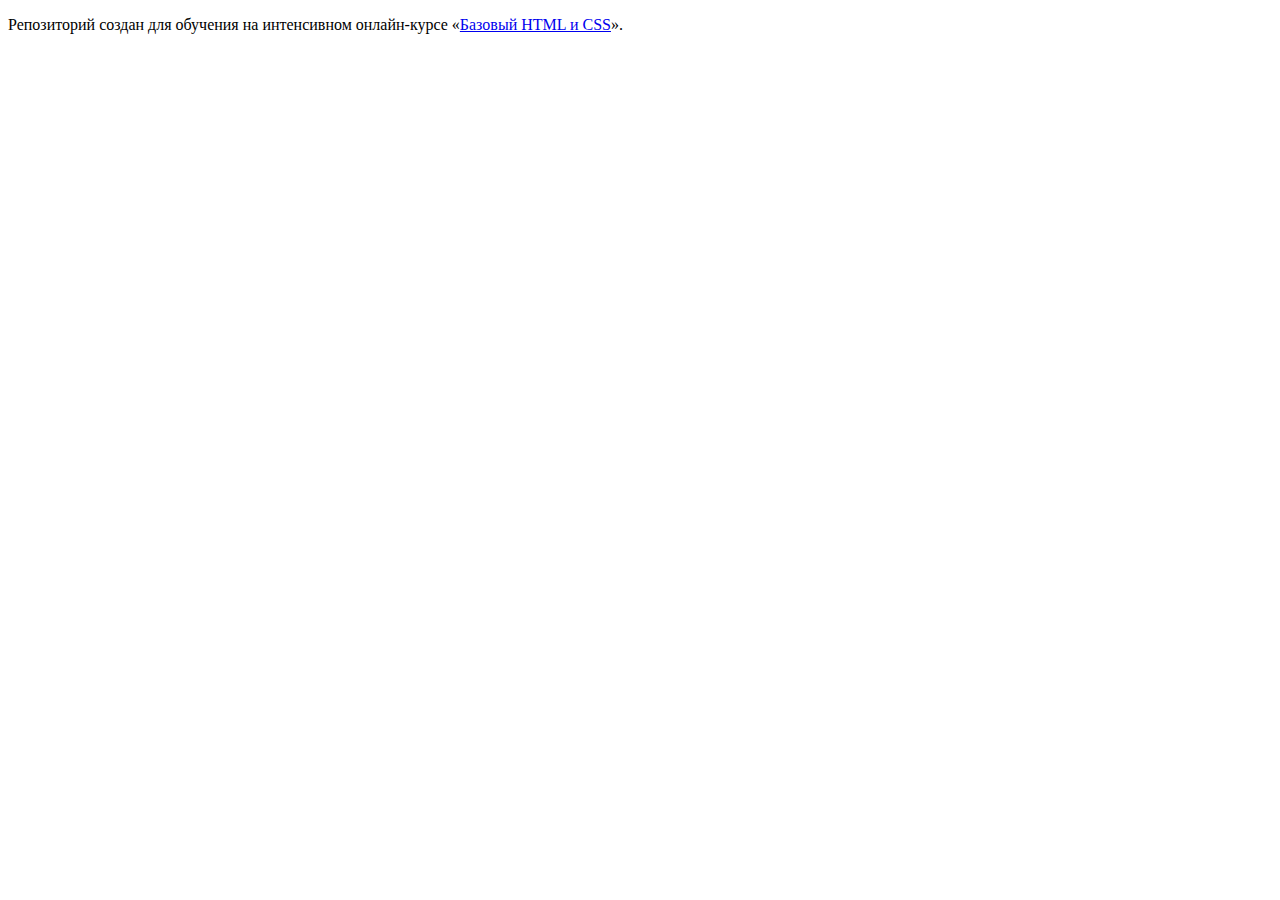
==== index.html @ 08962a40 ":hatching_chick:" ====
<!DOCTYPE html>
<html lang="ru">
  <head>
    <meta charset="utf-8">
    <title>HTML Academy: Девайс</title>
  </head>
  <body>

    <p>Репозиторий создан для обучения на интенсивном онлайн‑курсе «<a href="https://htmlacademy.ru/intensive/htmlcss">Базовый HTML и CSS</a>».</p>

  </body>
</html>
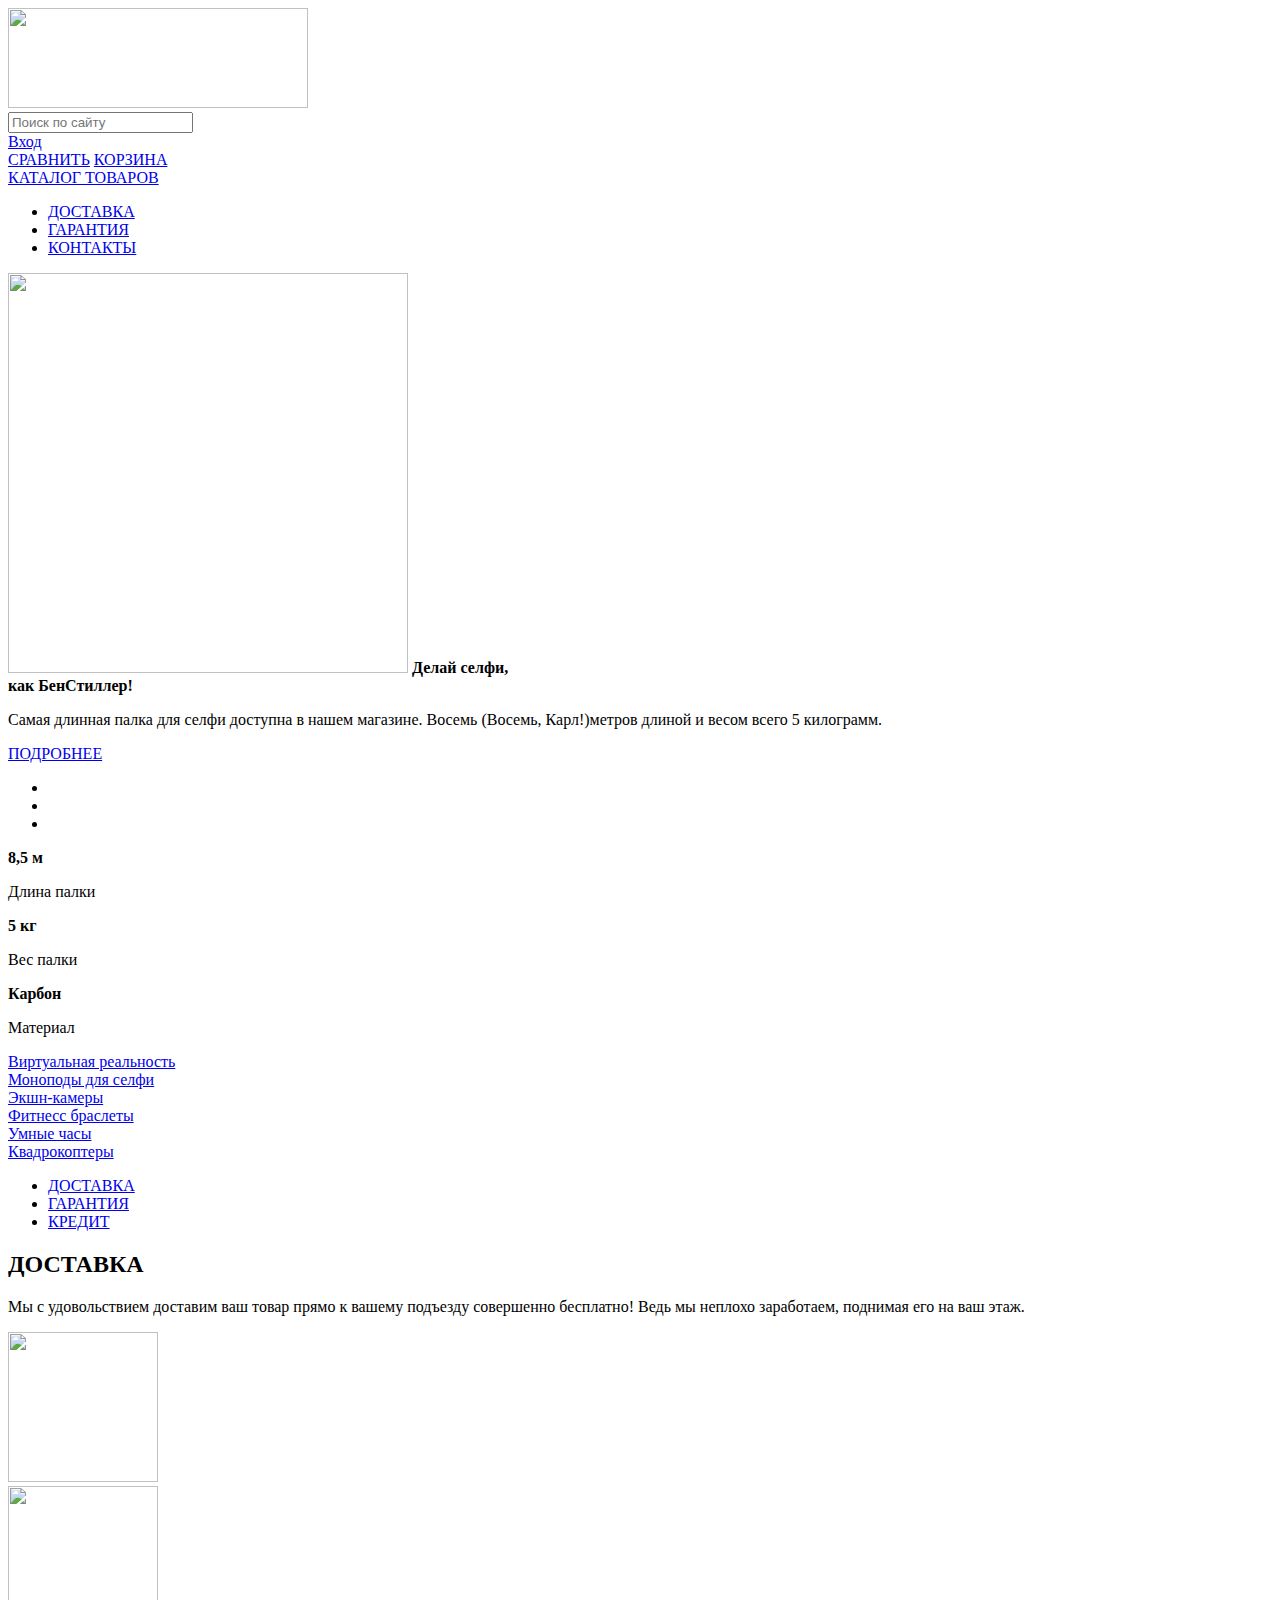
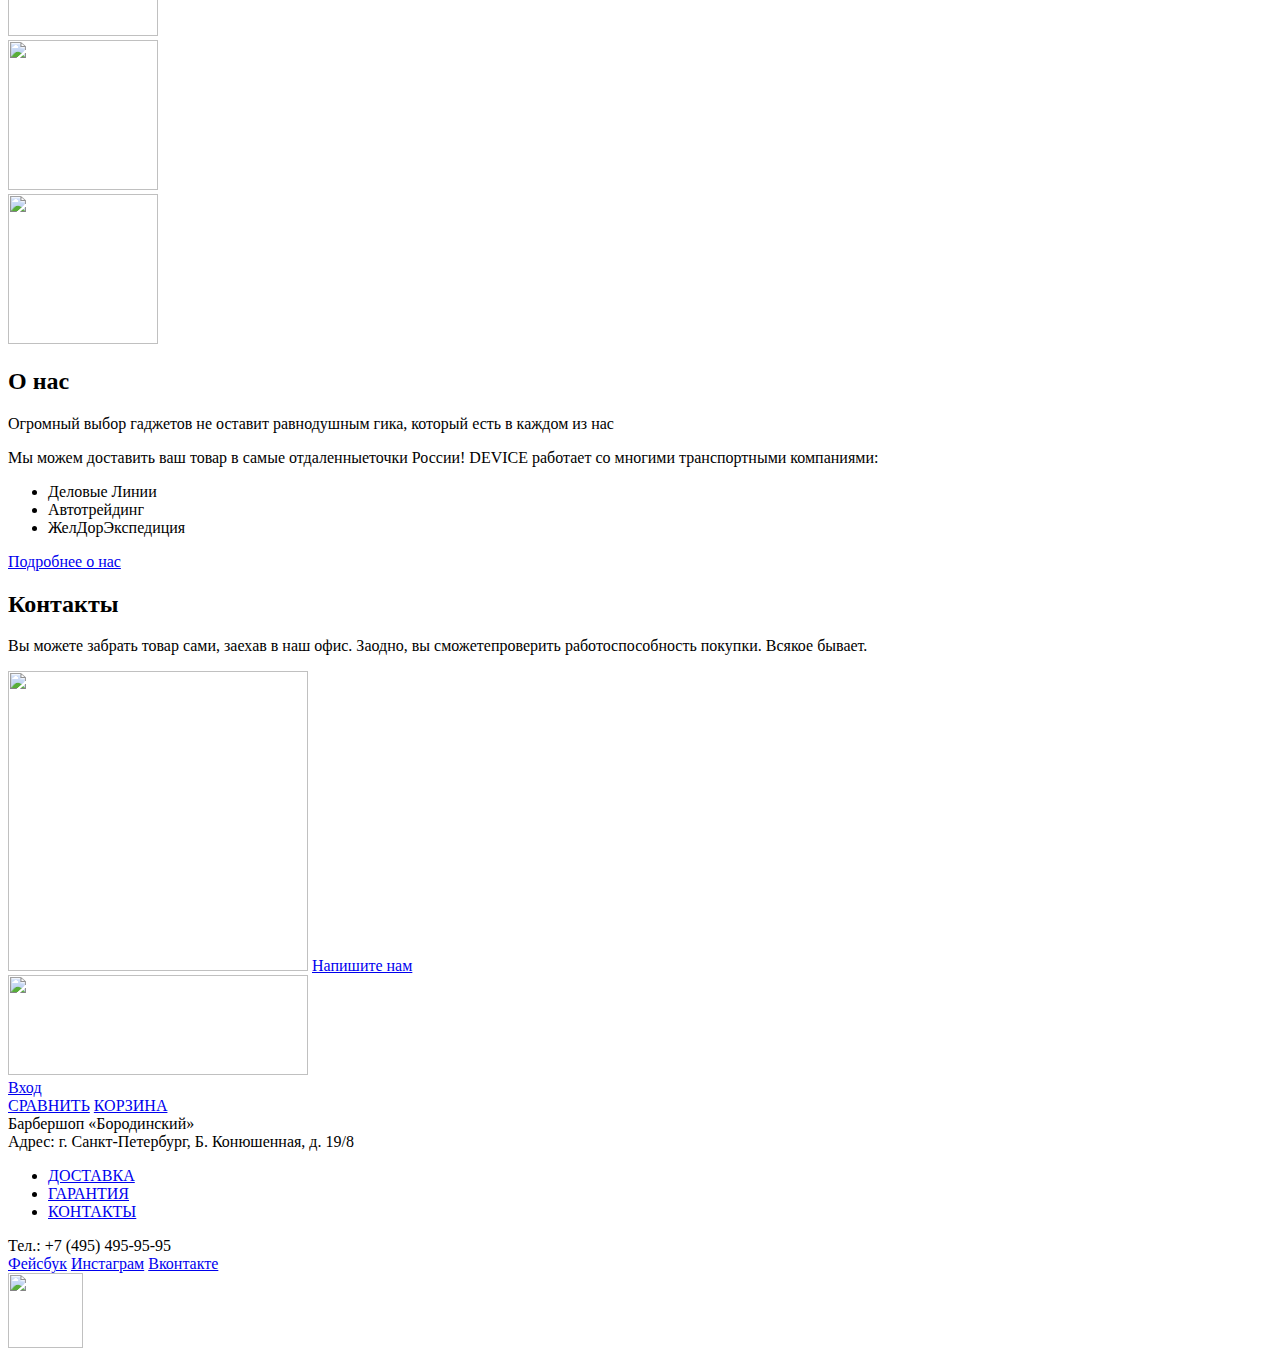
==== commit 0b80cef4: "add index.html" ====
--- a/index.html
+++ b/index.html
@@ -5,8 +5,189 @@
     <title>HTML Academy: Девайс</title>
   </head>
   <body>
-
-    <p>Репозиторий создан для обучения на интенсивном онлайн‑курсе «<a href="https://htmlacademy.ru/intensive/htmlcss">Базовый HTML и CSS</a>».</p>
-
+    <header class="main-header">
+      <div class="container">
+        <div class="index-logo">
+          <img src="http://placehold.it/300x100" width="300" height="100" alt="">
+        </div>
+        <div class="search">
+          <input type="text" name="search" value="" placeholder="Поиск по сайту">
+          <button class="btn" type="submit" hidden="true">Отправить</button>
+        </div>
+        <div class="user-block">
+          <a class="login" href="#">Вход</a>
+        </div>
+        <div class="items-block">
+          <a class="compare" href="#">СРАВНИТЬ</a>
+          <a class="basket" href="#">КОРЗИНА</a>
+        </div>
+        <div class="catalog">
+          <a href="#">КАТАЛОГ ТОВАРОВ</a>
+        </div>
+        <nav class="main-navigation">
+          <ul>
+            <li>
+              <a href="#">ДОСТАВКА</a>
+            </li>
+            <li>
+              <a href="#">ГАРАНТИЯ</a>
+            </li>
+            <li>
+              <a href="#">КОНТАКТЫ</a>
+            </li>
+          </ul>
+        </nav>
+      </div>
+    </header>
+    <section class="slider">
+      <article class="slider-item">
+        <img src="http://placehold.it/400x400" width="400" height="400" alt="">
+        <b>
+          Делай селфи,<br>
+          как БенСтиллер!
+        </b>
+        <p class="item-description">Самая длинная палка для селфи доступна в нашем магазине. Восемь (Восемь, Карл!)метров длиной и весом всего 5 килограмм.</p>
+        <a href="#">ПОДРОБНЕЕ</a>
+        <ul class="slider-item-list">
+          <li>
+            <a class="active" href="#"></a>
+          </li>
+          <li>
+            <a href="#"></a>
+          </li>
+          <li>
+            <a href="#"></a>
+          </li>
+        </ul>
+        <div class="characteristics">
+          <div class="characteristics-lenght">
+            <b>8,5 м</b>
+            <p>Длина палки</p>
+          </div>
+          <div class="characteristics-weight">
+            <b>5 кг</b>
+            <p>Вес палки</p>
+          </div>
+          <div class="characteristics-material">
+            <b>Карбон</b>
+            <p>Материал</p>
+          </div>
+        </div>
+      </article>
+    </section>
+    <section class="catalog-list">
+      <div class="catalog-list-item">
+        <a href="#">Виртуальная реальность</a>
+      </div>
+      <div class="catalog-list-item">
+        <a href="#">Моноподы для селфи</a>
+      </div>
+      <div class="catalog-list-item">
+        <a href="#">Экшн-камеры</a>
+      </div>
+      <div class="catalog-list-item">
+        <a href="#">Фитнесс браслеты</a>
+      </div>
+      <div class="catalog-list-item">
+        <a href="#">Умные часы</a>
+      </div>
+      <div class="catalog-list-item">
+        <a href="#">Квадрокоптеры</a>
+      </div>
+    </section>
+    <section class="second-nav">
+      <div class="second-nav-menu">
+        <ul>
+          <li>
+            <a href="#">ДОСТАВКА</a>
+          </li>
+          <li>
+            <a href="#">ГАРАНТИЯ</a>
+          </li>
+          <li>
+            <a href="#">КРЕДИТ</a>
+          </li>
+        </ul>
+      </div>
+      <div class="second-nav-content">
+        <h2>ДОСТАВКА</h2>
+        <p>Мы с удовольствием доставим ваш товар прямо к вашему подъезду совершенно бесплатно! Ведь мы неплохо заработаем, поднимая его на ваш этаж.</p>
+      </div>
+    </section>
+    <section class="partners">
+      <div class="partners-logo">
+        <img src="http://placehold.it/150x150" width="150" height="150" alt="">
+      </div>
+      <div class="partners-logo">
+        <img src="http://placehold.it/150x150" width="150" height="150" alt="">
+      </div>
+      <div class="partners-logo">
+        <img src="http://placehold.it/150x150" width="150" height="150" alt="">
+      </div>
+      <div class="partners-logo">
+        <img src="http://placehold.it/150x150" width="150" height="150" alt="">
+      </div>
+    </section>
+    <section class="company">
+      <div class="company-about">
+        <h2>О нас</h2>
+        <p>Огромный выбор гаджетов не оставит равнодушным гика, который есть в каждом из нас</p>
+        <p>Мы можем доставить ваш товар в самые отдаленныеточки России! DEVICE работает со многими транспортными компаниями:</p>
+        <ul class="company-about-list">
+          <li>Деловые Линии</li>
+          <li>Автотрейдинг</li>
+          <li>ЖелДорЭкспедиция</li>
+        </ul>
+        <a href="#">Подробнее о нас</a>
+      </div>
+      <div class="contacts">
+        <h2>Контакты</h2>
+        <p>Вы можете забрать товар сами, заехав в наш офис. Заодно, вы сможетепроверить работоспособность покупки. Всякое бывает.</p>
+      </div>
+      <img src="img/http://placehold.it/300x300" width="300" height="300" alt="">
+      <a href="#">Напишите нам</a>
+    </section>
+    <footer class="main-footer">
+      <div class="container">
+        <div class="footer-logo">
+          <img src="http://placehold.it/300x100" width="300" height="100" alt="">
+        </div>
+        <div class="footer-user-block">
+          <a class="login" href="#">Вход</a>
+        </div>
+        <div class="footer-items-block">
+          <a class="compare" href="#">СРАВНИТЬ</a>
+          <a class="basket" href="#">КОРЗИНА</a>
+        </div>
+        <section class="footer-address">
+          Барбершоп «Бородинский»<br>
+          Адрес: г. Санкт-Петербург, Б. Конюшенная, д. 19/8
+        </section>
+        <nav class="footer-navigation">
+          <ul>
+            <li>
+              <a href="#">ДОСТАВКА</a>
+            </li>
+            <li>
+              <a href="#">ГАРАНТИЯ</a>
+            </li>
+            <li>
+              <a href="#">КОНТАКТЫ</a>
+            </li>
+          </ul>
+        </nav>
+        <section class="footer-phone">
+          Тел.: +7 (495) 495-95-95
+        </section>
+        <section class="footer-social">
+          <a class="social-btn social-btn-fb" href="#">Фейсбук</a>
+          <a class="social-btn social-btn-inst" href="#">Инстаграм</a>
+          <a class="social-btn social-btn-vk" href="#">Вконтакте</a>
+        </section>
+        <section class="footer-small-logo">
+          <img src="http://placehold.it/75x75" width="75" height="75" alt="">
+        </section>
+      </div>
+    </footer>
   </body>
 </html>
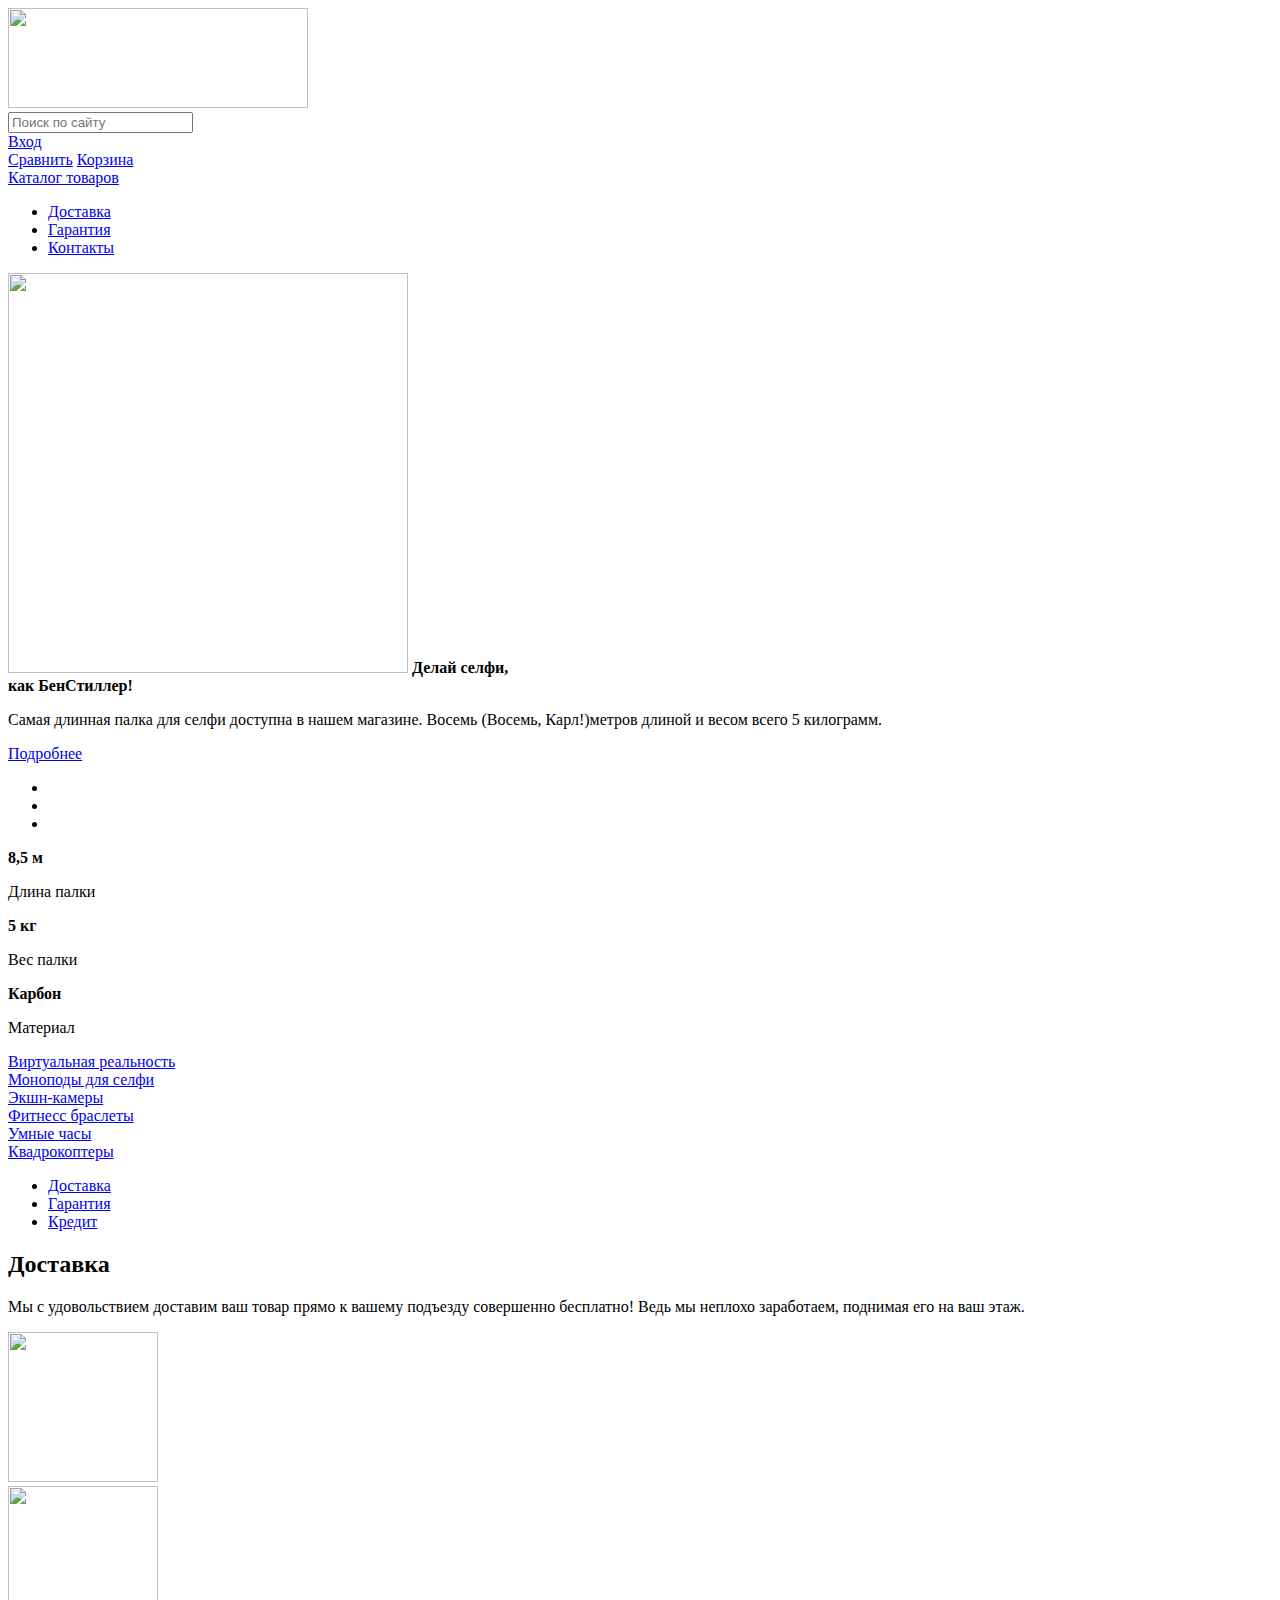
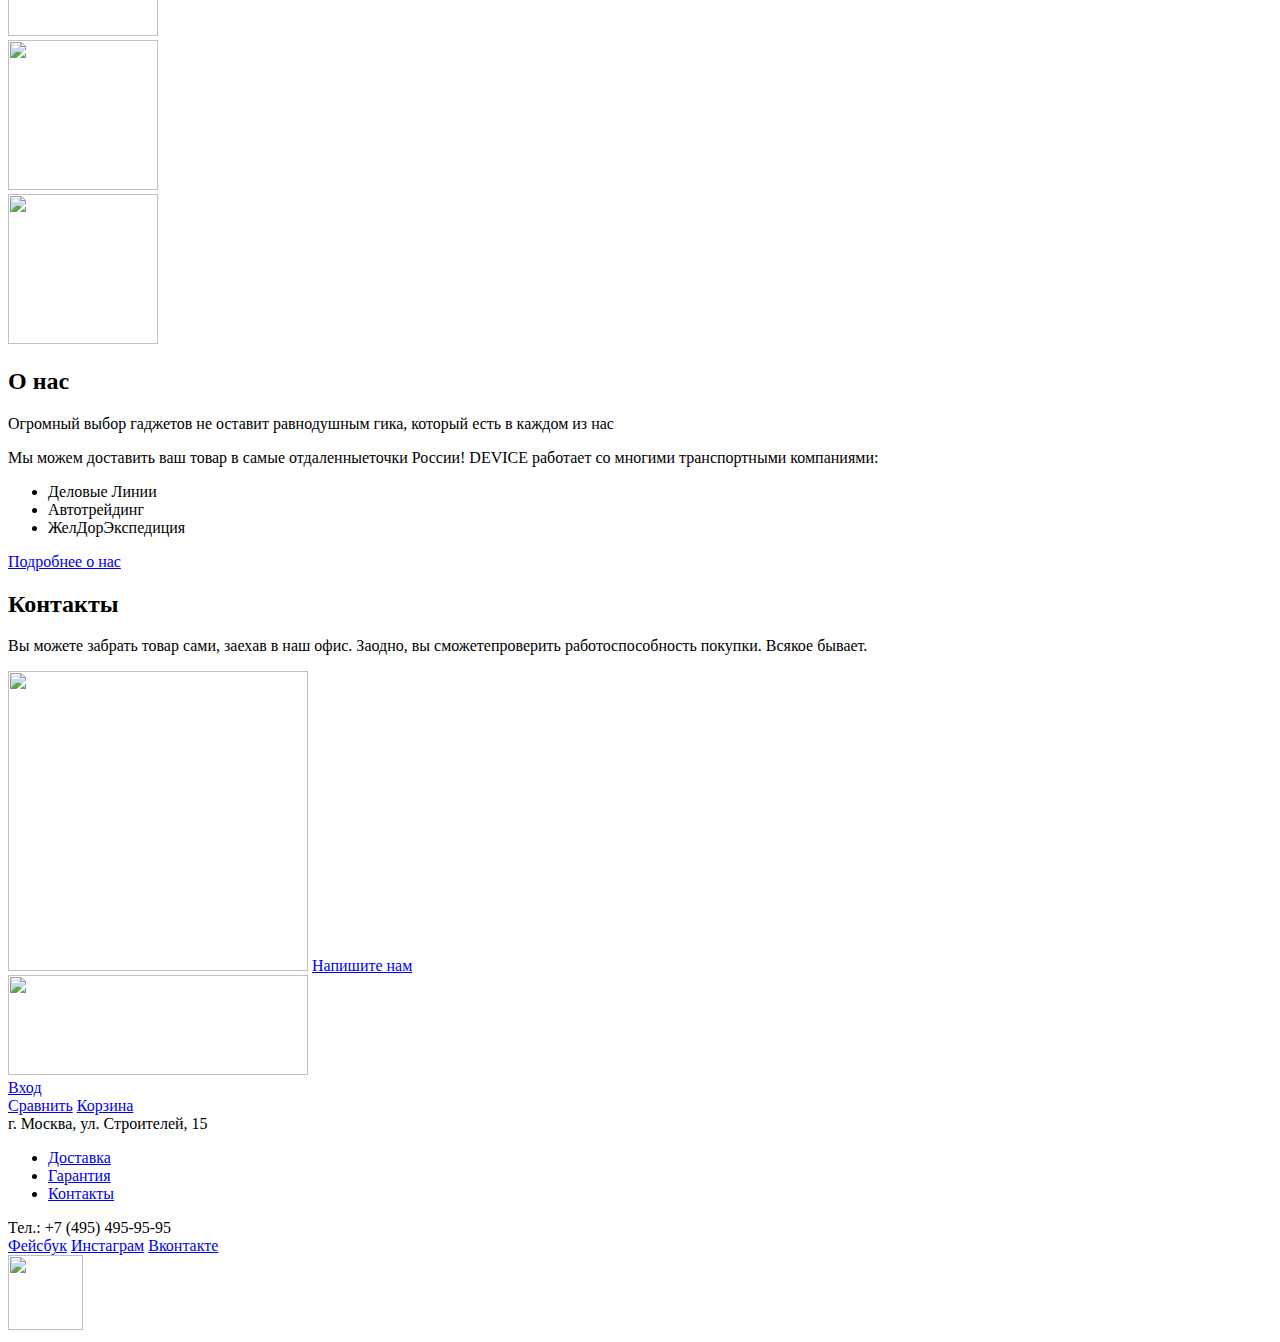
==== commit 5350cf25: "fix index.html" ====
--- a/index.html
+++ b/index.html
@@ -18,22 +18,22 @@
           <a class="login" href="#">Вход</a>
         </div>
         <div class="items-block">
-          <a class="compare" href="#">СРАВНИТЬ</a>
-          <a class="basket" href="#">КОРЗИНА</a>
+          <a class="compare" href="#">Сравнить</a>
+          <a class="basket" href="#">Корзина</a>
         </div>
         <div class="catalog">
-          <a href="#">КАТАЛОГ ТОВАРОВ</a>
+          <a href="#">Каталог товаров</a>
         </div>
         <nav class="main-navigation">
           <ul>
             <li>
-              <a href="#">ДОСТАВКА</a>
+              <a href="#">Доставка</a>
             </li>
             <li>
-              <a href="#">ГАРАНТИЯ</a>
+              <a href="#">Гарантия</a>
             </li>
             <li>
-              <a href="#">КОНТАКТЫ</a>
+              <a href="#">Контакты</a>
             </li>
           </ul>
         </nav>
@@ -47,7 +47,7 @@
           как БенСтиллер!
         </b>
         <p class="item-description">Самая длинная палка для селфи доступна в нашем магазине. Восемь (Восемь, Карл!)метров длиной и весом всего 5 килограмм.</p>
-        <a href="#">ПОДРОБНЕЕ</a>
+        <a href="#">Подробнее</a>
         <ul class="slider-item-list">
           <li>
             <a class="active" href="#"></a>
@@ -99,18 +99,18 @@
       <div class="second-nav-menu">
         <ul>
           <li>
-            <a href="#">ДОСТАВКА</a>
+            <a href="#">Доставка</a>
           </li>
           <li>
-            <a href="#">ГАРАНТИЯ</a>
+            <a href="#">Гарантия</a>
           </li>
           <li>
-            <a href="#">КРЕДИТ</a>
+            <a href="#">Кредит</a>
           </li>
         </ul>
       </div>
       <div class="second-nav-content">
-        <h2>ДОСТАВКА</h2>
+        <h2>Доставка</h2>
         <p>Мы с удовольствием доставим ваш товар прямо к вашему подъезду совершенно бесплатно! Ведь мы неплохо заработаем, поднимая его на ваш этаж.</p>
       </div>
     </section>
@@ -156,23 +156,22 @@
           <a class="login" href="#">Вход</a>
         </div>
         <div class="footer-items-block">
-          <a class="compare" href="#">СРАВНИТЬ</a>
-          <a class="basket" href="#">КОРЗИНА</a>
+          <a class="compare" href="#">Сравнить</a>
+          <a class="basket" href="#">Корзина</a>
         </div>
         <section class="footer-address">
-          Барбершоп «Бородинский»<br>
-          Адрес: г. Санкт-Петербург, Б. Конюшенная, д. 19/8
+          г. Москва, ул. Строителей, 15
         </section>
         <nav class="footer-navigation">
           <ul>
             <li>
-              <a href="#">ДОСТАВКА</a>
+              <a href="#">Доставка</a>
             </li>
             <li>
-              <a href="#">ГАРАНТИЯ</a>
+              <a href="#">Гарантия</a>
             </li>
             <li>
-              <a href="#">КОНТАКТЫ</a>
+              <a href="#">Контакты</a>
             </li>
           </ul>
         </nav>
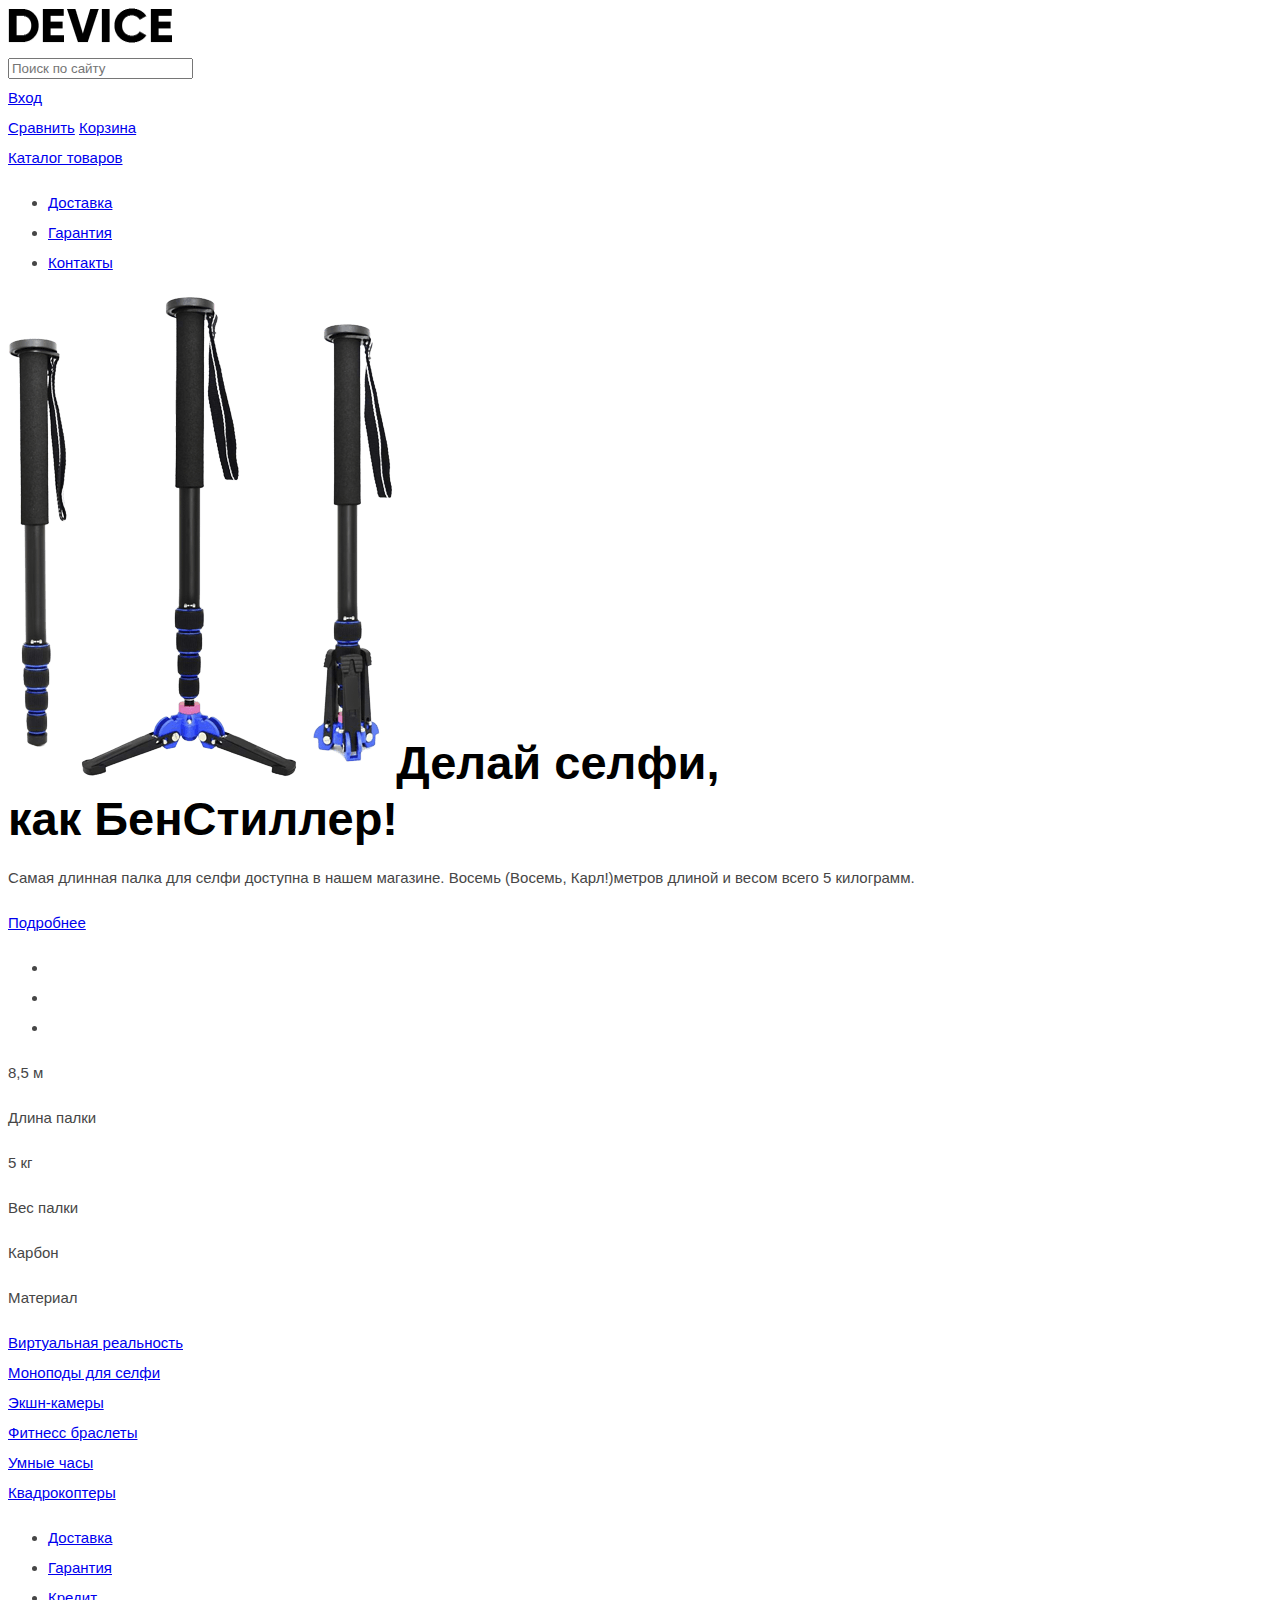
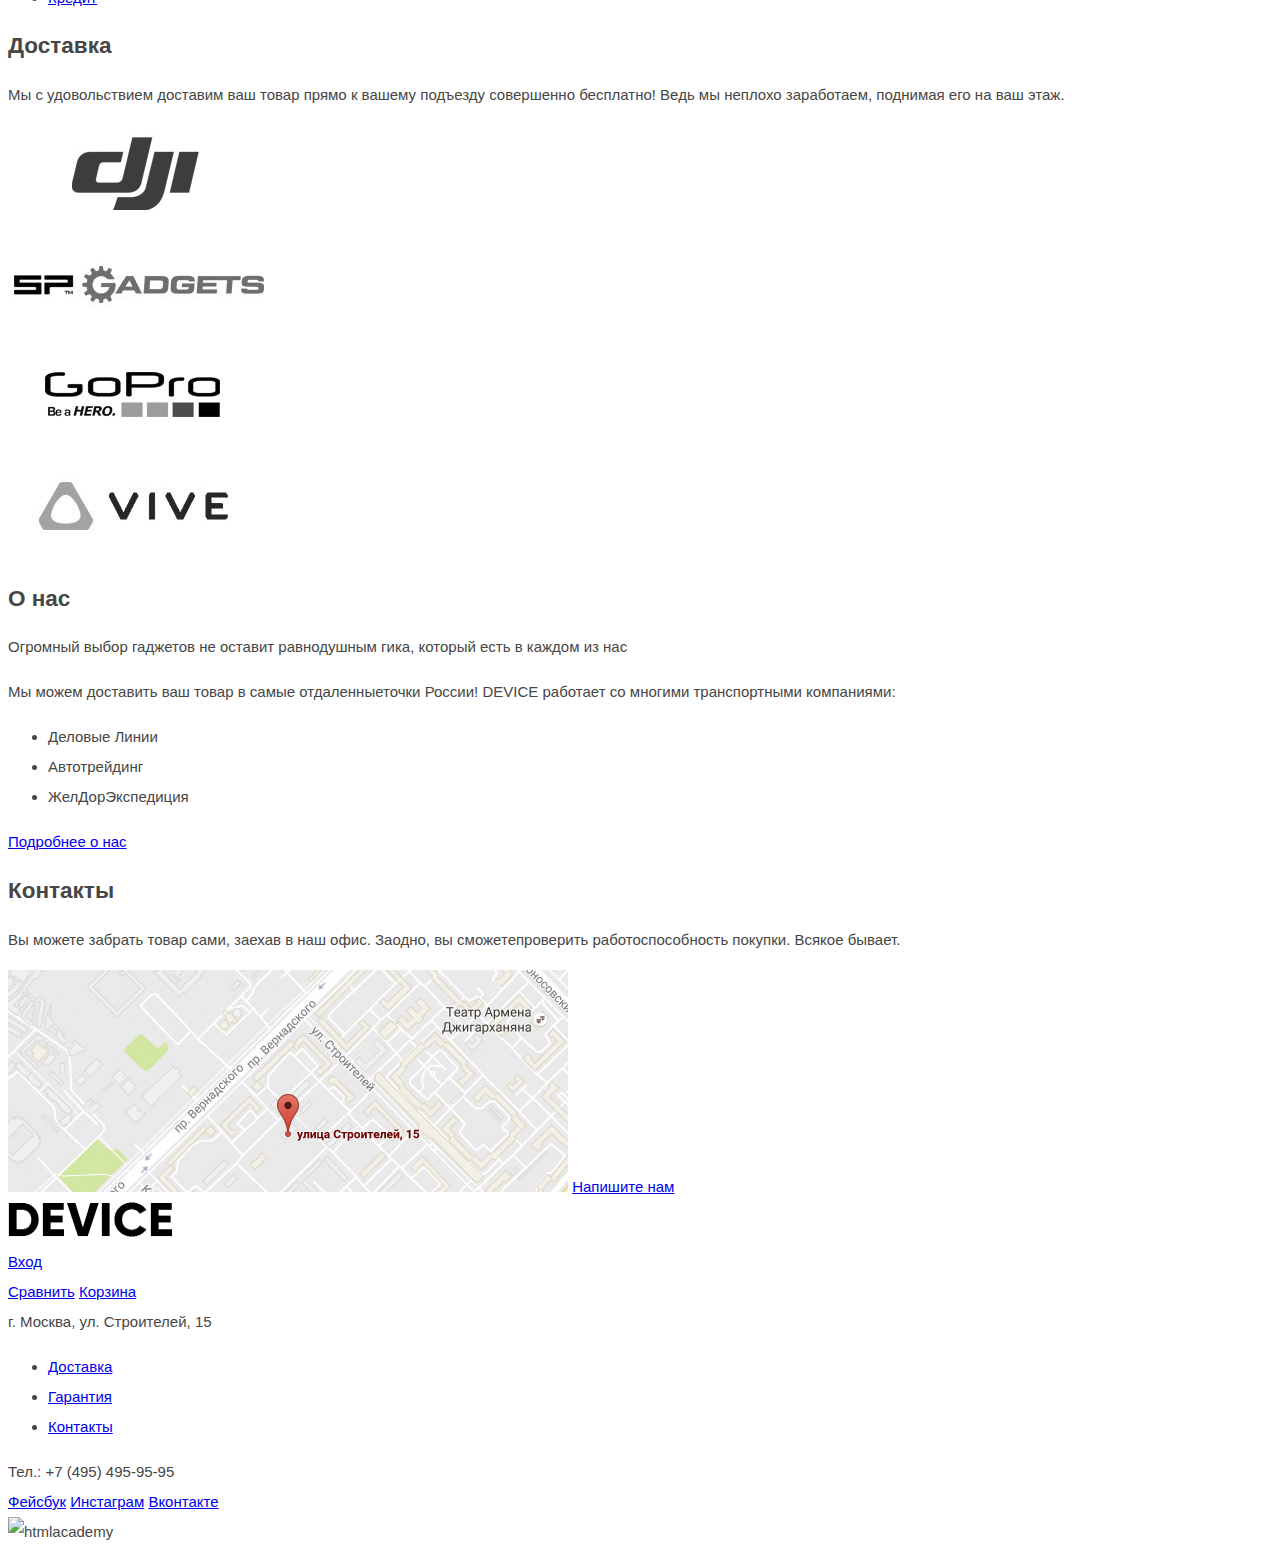
==== commit a08536a0: "add imgs and simple css" ====
--- a/index.html
+++ b/index.html
@@ -3,12 +3,13 @@
   <head>
     <meta charset="utf-8">
     <title>HTML Academy: Девайс</title>
+    <link href="css/style.css" rel="stylesheet">
   </head>
   <body>
     <header class="main-header">
       <div class="container">
         <div class="index-logo">
-          <img src="http://placehold.it/300x100" width="300" height="100" alt="">
+          <img src="img/logo.png" width="164" height="35" alt="Device">
         </div>
         <div class="search">
           <input type="text" name="search" value="" placeholder="Поиск по сайту">
@@ -41,8 +42,8 @@
     </header>
     <section class="slider">
       <article class="slider-item">
-        <img src="http://placehold.it/400x400" width="400" height="400" alt="">
-        <b>
+        <img src="img/slider-1.png" width="384" height="486" alt="палка для селфи">
+        <b class='slider-slogan'>
           Делай селфи,<br>
           как БенСтиллер!
         </b>
@@ -116,16 +117,16 @@
     </section>
     <section class="partners">
       <div class="partners-logo">
-        <img src="http://placehold.it/150x150" width="150" height="150" alt="">
+        <img src="img/logo-1.jpg" width="260" height="100" alt="dji">
       </div>
       <div class="partners-logo">
-        <img src="http://placehold.it/150x150" width="150" height="150" alt="">
+        <img src="img/logo-2.jpg" width="260" height="100" alt="spgadgets">
       </div>
       <div class="partners-logo">
-        <img src="http://placehold.it/150x150" width="150" height="150" alt="">
+        <img src="img/logo-3.jpg" width="260" height="100" alt="gopro">
       </div>
       <div class="partners-logo">
-        <img src="http://placehold.it/150x150" width="150" height="150" alt="">
+        <img src="img/logo-4.jpg" width="260" height="100" alt="vive">
       </div>
     </section>
     <section class="company">
@@ -144,13 +145,13 @@
         <h2>Контакты</h2>
         <p>Вы можете забрать товар сами, заехав в наш офис. Заодно, вы сможетепроверить работоспособность покупки. Всякое бывает.</p>
       </div>
-      <img src="img/http://placehold.it/300x300" width="300" height="300" alt="">
+      <img src="img/map.jpg" width="560" height="222" alt="г. Москва, ул. Строителей, 15 ">
       <a href="#">Напишите нам</a>
     </section>
     <footer class="main-footer">
       <div class="container">
         <div class="footer-logo">
-          <img src="http://placehold.it/300x100" width="300" height="100" alt="">
+          <img src="img/logo.png" width="164" height="35" alt="device">
         </div>
         <div class="footer-user-block">
           <a class="login" href="#">Вход</a>
@@ -184,7 +185,7 @@
           <a class="social-btn social-btn-vk" href="#">Вконтакте</a>
         </section>
         <section class="footer-small-logo">
-          <img src="http://placehold.it/75x75" width="75" height="75" alt="">
+          <img src="img/htmlacademy.png" width="40" height="40" alt="htmlacademy">
         </section>
       </div>
     </footer>
--- a/css/style.css
+++ b/css/style.css
@@ -0,0 +1,23 @@
+body {
+  font-family: "Arial", sans-serif;
+  font-size: 15px;
+  font-weight: 300;
+  line-height: 30px;
+  color: #464646;
+}
+
+.slider-slogan {
+  font-family: "Arial", sans-serif;
+  font-size: 47px;
+  font-weight: 800;
+  line-height: 1.2;
+  color: #000000;
+}
+
+.filter-title {
+  font-family: "Arial", sans-serif;
+  font-size: 18px;
+  font-weight: 800;
+  line-height: 1.2;
+  color: #000000;
+} 
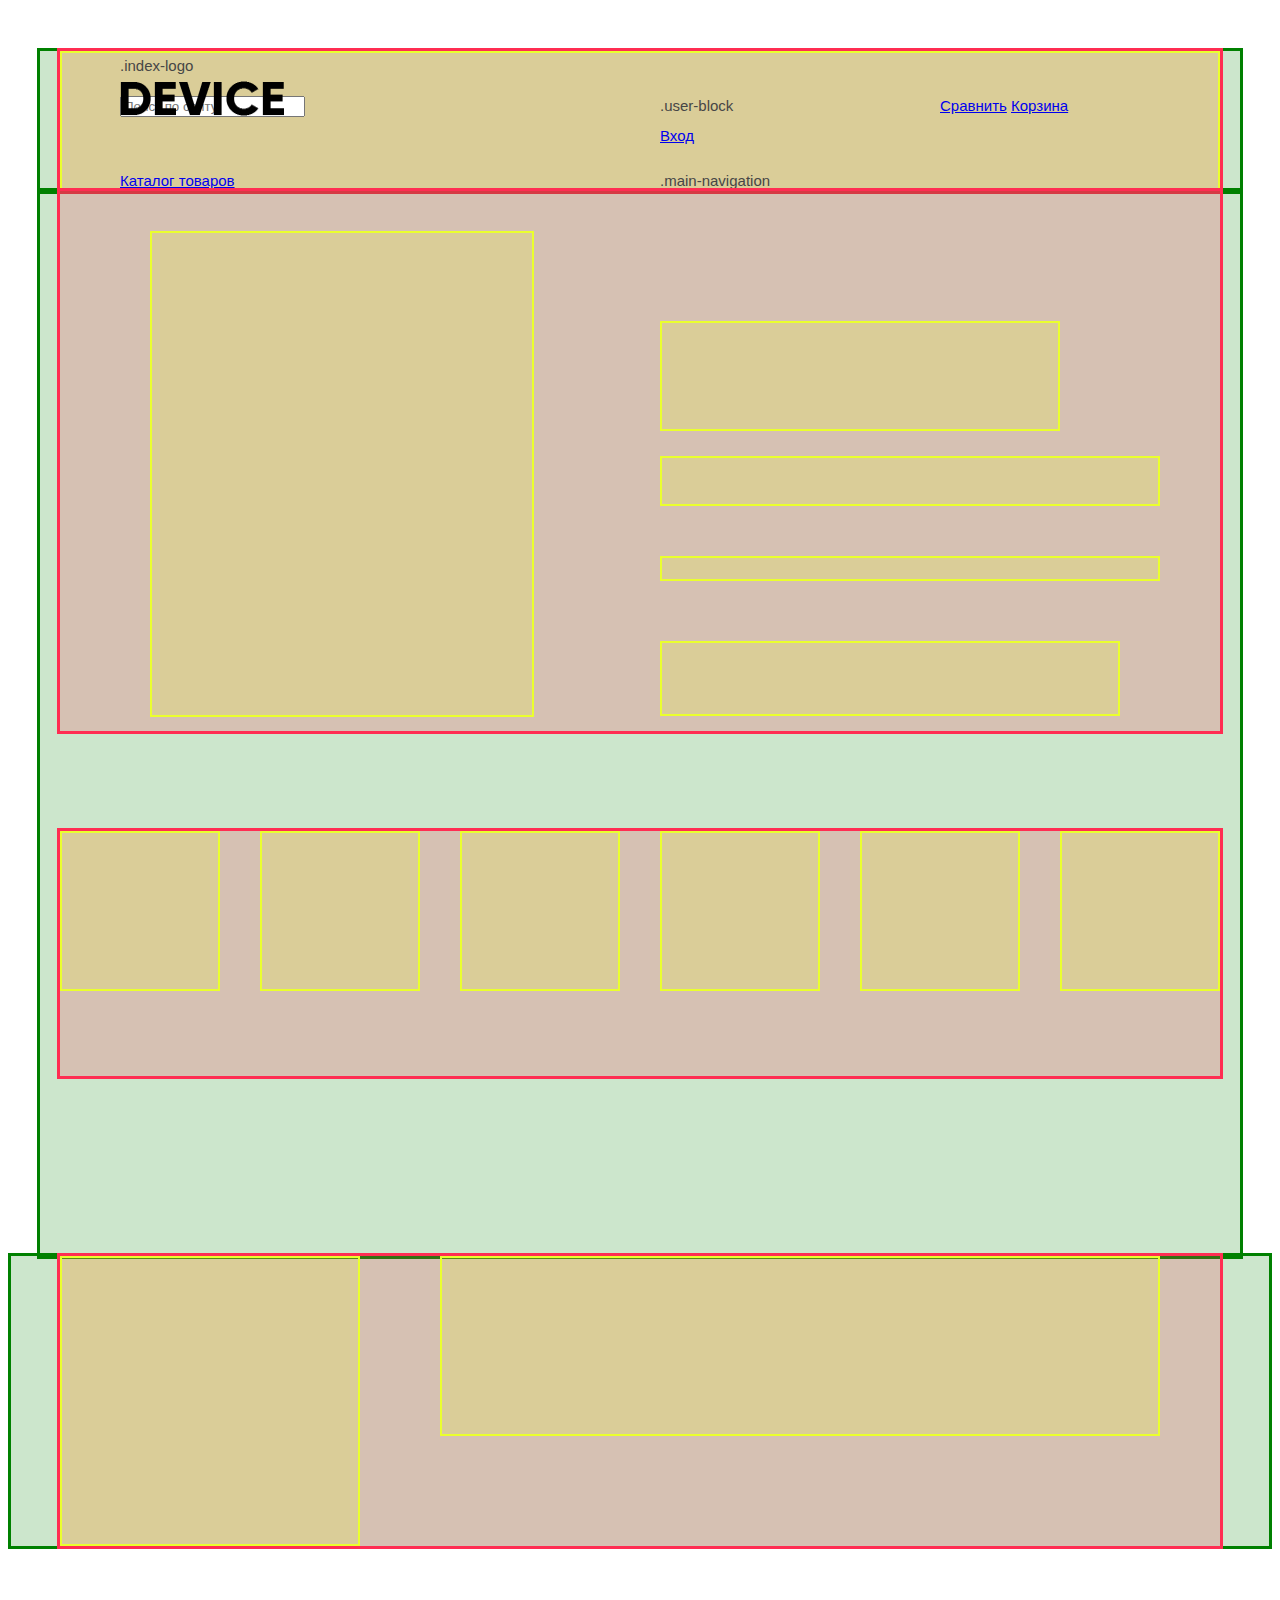
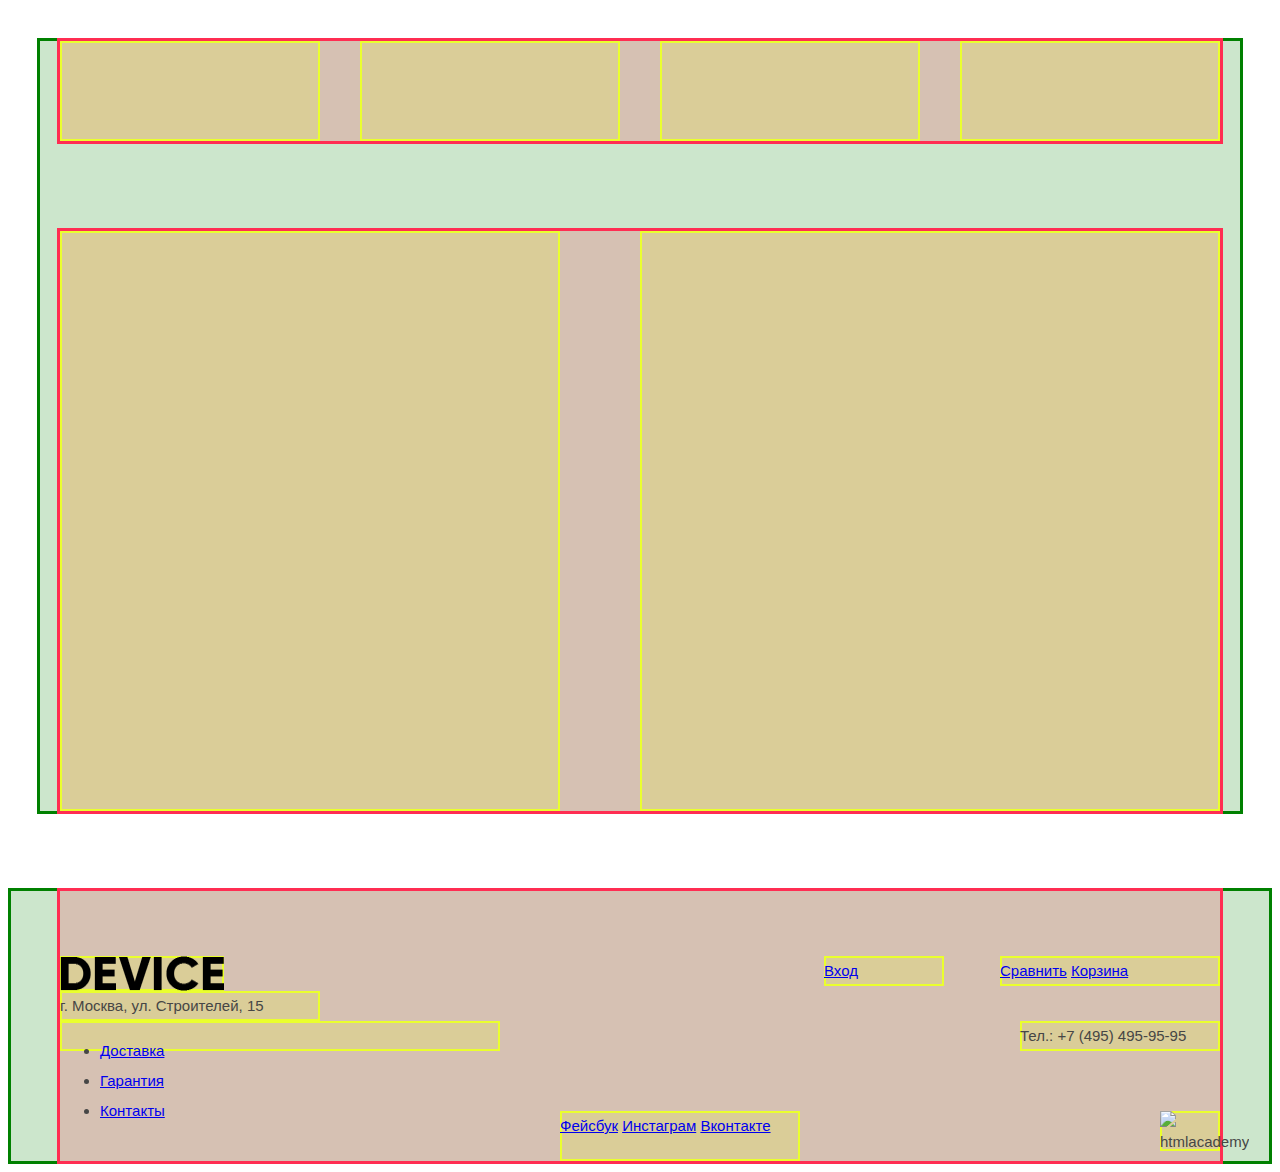
==== commit b3cd6dc4: "add draft css to index" ====
--- a/index.html
+++ b/index.html
@@ -6,150 +6,164 @@
     <link href="css/style.css" rel="stylesheet">
   </head>
   <body>
-    <header class="main-header">
-      <div class="container">
-        <div class="index-logo">
-          <img src="img/logo.png" width="164" height="35" alt="Device">
-        </div>
-        <div class="search">
-          <input type="text" name="search" value="" placeholder="Поиск по сайту">
-          <button class="btn" type="submit" hidden="true">Отправить</button>
-        </div>
-        <div class="user-block">
-          <a class="login" href="#">Вход</a>
-        </div>
-        <div class="items-block">
-          <a class="compare" href="#">Сравнить</a>
-          <a class="basket" href="#">Корзина</a>
-        </div>
-        <div class="catalog">
-          <a href="#">Каталог товаров</a>
-        </div>
-        <nav class="main-navigation">
-          <ul>
-            <li>
-              <a href="#">Доставка</a>
-            </li>
-            <li>
-              <a href="#">Гарантия</a>
-            </li>
-            <li>
-              <a href="#">Контакты</a>
-            </li>
-          </ul>
-        </nav>
-      </div>
-    </header>
-    <section class="slider">
-      <article class="slider-item">
-        <img src="img/slider-1.png" width="384" height="486" alt="палка для селфи">
-        <b class='slider-slogan'>
-          Делай селфи,<br>
-          как БенСтиллер!
-        </b>
-        <p class="item-description">Самая длинная палка для селфи доступна в нашем магазине. Восемь (Восемь, Карл!)метров длиной и весом всего 5 килограмм.</p>
-        <a href="#">Подробнее</a>
-        <ul class="slider-item-list">
-          <li>
-            <a class="active" href="#"></a>
-          </li>
-          <li>
-            <a href="#"></a>
-          </li>
-          <li>
-            <a href="#"></a>
-          </li>
-        </ul>
+    <div class="outside-container">
+      <header class="main-header">
+        <div class="inside-container clearfix">
+          <div class="index-logo">
+            <img src="img/logo.png" width="164" height="35" alt="Device">
+          </div>
+          <div class="search">
+            <input type="text" name="search" value="" placeholder="Поиск по сайту">
+            <button class="btn" type="submit" hidden="true">Отправить</button>
+          </div>
+          <div class="user-block">
+            <a class="login" href="#">Вход</a>
+          </div>
+          <div class="items-block">
+            <a class="compare" href="#">Сравнить</a>
+            <a class="basket" href="#">Корзина</a>
+          </div>
+          <div class="catalog">
+            <a href="#">Каталог товаров</a>
+          </div>
+          <nav class="main-navigation">
+            <!-- <ul>
+              <li>
+                <a href="#">Доставка</a>
+              </li>
+              <li>
+                <a href="#">Гарантия</a>
+              </li>
+              <li>
+                <a href="#">Контакты</a>
+              </li>
+            </ul> -->
+          </nav>
+        </div>
+      </header>
+    </div>
+    <div class="outside-container clearfix">
+      <article class="slider">
+        <div class="slider-image">
+          <!-- <img src="img/slider-1.png" width="384" height="486" alt="палка для селфи"> -->
+        </div>
+        <div class="slider-slogan">
+          <!-- <b class='slider-slogan'> -->
+            <!-- Делай селфи,<br>
+            как БенСтиллер! -->
+          <!-- </b> -->
+        </div>
+        <div class="slider-description">
+          <!-- <p class="item-description">Самая длинная палка для селфи доступна в нашем магазине. Восемь (Восемь, Карл!)метров длиной и весом всего 5 килограмм.</p> -->
+        </div>
+        <div class="slider-nav">
+          <!-- <a href="#">Подробнее</a>
+          <ul class="slider-item-list">
+            <li>
+              <a class="active" href="#"></a>
+            </li>
+            <li>
+              <a href="#"></a>
+            </li>
+            <li>
+              <a href="#"></a>
+            </li>
+          </ul> -->
+        </div>
         <div class="characteristics">
           <div class="characteristics-lenght">
-            <b>8,5 м</b>
-            <p>Длина палки</p>
+            <!-- <b>8,5 м</b>
+            <p>Длина палки</p> -->
           </div>
           <div class="characteristics-weight">
-            <b>5 кг</b>
-            <p>Вес палки</p>
+            <!-- <b>5 кг</b>
+            <p>Вес палки</p> -->
           </div>
           <div class="characteristics-material">
-            <b>Карбон</b>
-            <p>Материал</p>
+            <!-- <b>Карбон</b>
+            <p>Материал</p> -->
           </div>
         </div>
       </article>
-    </section>
-    <section class="catalog-list">
-      <div class="catalog-list-item">
-        <a href="#">Виртуальная реальность</a>
-      </div>
-      <div class="catalog-list-item">
-        <a href="#">Моноподы для селфи</a>
-      </div>
-      <div class="catalog-list-item">
-        <a href="#">Экшн-камеры</a>
-      </div>
-      <div class="catalog-list-item">
-        <a href="#">Фитнесс браслеты</a>
-      </div>
-      <div class="catalog-list-item">
-        <a href="#">Умные часы</a>
-      </div>
-      <div class="catalog-list-item">
-        <a href="#">Квадрокоптеры</a>
-      </div>
-    </section>
-    <section class="second-nav">
-      <div class="second-nav-menu">
-        <ul>
-          <li>
-            <a href="#">Доставка</a>
-          </li>
-          <li>
-            <a href="#">Гарантия</a>
-          </li>
-          <li>
-            <a href="#">Кредит</a>
-          </li>
-        </ul>
-      </div>
-      <div class="second-nav-content">
-        <h2>Доставка</h2>
-        <p>Мы с удовольствием доставим ваш товар прямо к вашему подъезду совершенно бесплатно! Ведь мы неплохо заработаем, поднимая его на ваш этаж.</p>
-      </div>
-    </section>
-    <section class="partners">
-      <div class="partners-logo">
-        <img src="img/logo-1.jpg" width="260" height="100" alt="dji">
-      </div>
-      <div class="partners-logo">
-        <img src="img/logo-2.jpg" width="260" height="100" alt="spgadgets">
-      </div>
-      <div class="partners-logo">
-        <img src="img/logo-3.jpg" width="260" height="100" alt="gopro">
-      </div>
-      <div class="partners-logo">
-        <img src="img/logo-4.jpg" width="260" height="100" alt="vive">
-      </div>
-    </section>
-    <section class="company">
-      <div class="company-about">
-        <h2>О нас</h2>
-        <p>Огромный выбор гаджетов не оставит равнодушным гика, который есть в каждом из нас</p>
-        <p>Мы можем доставить ваш товар в самые отдаленныеточки России! DEVICE работает со многими транспортными компаниями:</p>
-        <ul class="company-about-list">
-          <li>Деловые Линии</li>
-          <li>Автотрейдинг</li>
-          <li>ЖелДорЭкспедиция</li>
-        </ul>
-        <a href="#">Подробнее о нас</a>
-      </div>
-      <div class="contacts">
-        <h2>Контакты</h2>
-        <p>Вы можете забрать товар сами, заехав в наш офис. Заодно, вы сможетепроверить работоспособность покупки. Всякое бывает.</p>
-      </div>
-      <img src="img/map.jpg" width="560" height="222" alt="г. Москва, ул. Строителей, 15 ">
-      <a href="#">Напишите нам</a>
-    </section>
-    <footer class="main-footer">
-      <div class="container">
+      <section class="catalog-list">
+        <div class="catalog-list-item">
+          <!-- <a href="#">Виртуальная реальность</a> -->
+        </div>
+        <div class="catalog-list-item">
+          <!-- <a href="#">Моноподы для селфи</a> -->
+        </div>
+        <div class="catalog-list-item">
+          <!-- <a href="#">Экшн-камеры</a> -->
+        </div>
+        <div class="catalog-list-item">
+          <!-- <a href="#">Фитнесс браслеты</a> -->
+        </div>
+        <div class="catalog-list-item">
+          <!-- <a href="#">Умные часы</a> -->
+        </div>
+        <div class="catalog-list-item">
+          <!-- <a href="#">Квадрокоптеры</a> -->
+        </div>
+      </section>
+    </div>
+    <div class="full-container">
+      <section class="second-nav clearfix">
+        <div class="second-nav-menu">
+          <!-- <ul>
+            <li>
+              <a href="#">Доставка</a>
+            </li>
+            <li>
+              <a href="#">Гарантия</a>
+            </li>
+            <li>
+              <a href="#">Кредит</a>
+            </li>
+          </ul> -->
+        </div>
+        <div class="second-nav-content">
+    <!--         <h2>Доставка</h2>
+          <p>Мы с удовольствием доставим ваш товар прямо к вашему подъезду совершенно бесплатно! Ведь мы неплохо заработаем, поднимая его на ваш этаж.</p> -->
+        </div>
+      </section>
+    </div>
+    <div class="outside-container">
+      <section class="partners clearfix">
+        <div class="partners-logo">
+          <!-- <img src="img/logo-1.jpg" width="260" height="100" alt="dji"> -->
+        </div>
+        <div class="partners-logo">
+          <!-- <img src="img/logo-2.jpg" width="260" height="100" alt="spgadgets"> -->
+        </div>
+        <div class="partners-logo">
+          <!-- <img src="img/logo-3.jpg" width="260" height="100" alt="gopro"> -->
+        </div>
+        <div class="partners-logo">
+          <!-- <img src="img/logo-4.jpg" width="260" height="100" alt="vive"> -->
+        </div>
+      </section>
+      <section class="company clearfix">
+        <div class="company-about">
+          <!-- <h2>О нас</h2>
+          <p>Огромный выбор гаджетов не оставит равнодушным гика, который есть в каждом из нас</p>
+          <p>Мы можем доставить ваш товар в самые отдаленныеточки России! DEVICE работает со многими транспортными компаниями:</p>
+          <ul class="company-about-list">
+            <li>Деловые Линии</li>
+            <li>Автотрейдинг</li>
+            <li>ЖелДорЭкспедиция</li>
+          </ul>
+          <a href="#">Подробнее о нас</a> -->
+        </div>
+        <div class="company-contacts">
+          <!-- <h2>Контакты</h2>
+          <p>Вы можете забрать товар сами, заехав в наш офис. Заодно, вы сможетепроверить работоспособность покупки. Всякое бывает.</p>
+          <img src="img/map.jpg" width="560" height="222" alt="г. Москва, ул. Строителей, 15 ">
+          <a href="#">Напишите нам</a> -->
+        </div>
+      </section>
+    </div>
+    <footer class="main-footer clearfix">
+      <div class="container clearfix">
         <div class="footer-logo">
           <img src="img/logo.png" width="164" height="35" alt="device">
         </div>
--- a/css/style.css
+++ b/css/style.css
@@ -21,3 +21,419 @@
   line-height: 1.2;
   color: #000000;
 } 
+
+.clearfix::after {
+  content: "";
+
+  display: table;
+  clear: both;
+}
+
+.outside-container {
+  width: 1200px;
+  margin: 0 auto;
+}
+
+.inside-container {
+  padding: 0 60px;
+}
+
+.main-header{
+  height: 140px;
+  /*height: 300px;*/
+  margin: 0 20px;
+  margin-top: 40px;
+}
+
+.index-logo {
+  width: 164px;
+  height: 35px;
+  margin-bottom: 5px;
+}
+
+.search {
+  float: left;
+  width: 240px;
+  height: 30px;
+  padding-right: 260px;
+  margin-bottom: 45px;
+}
+
+.user-block {
+  float: left;
+  width: 100px;
+  height: 30px;
+  padding-left: 40px;
+  padding-right: 160px;
+  margin-bottom: 45px;
+}
+
+.items-block { 
+  float: right;
+  width: 220px;
+  height: 30px;
+  padding-left: 20px;
+  margin-bottom: 45px;
+}
+.catalog {
+  float: left;
+  width: 300px;
+  height: 25px;
+}
+.main-navigation {
+  float: right;
+  width: 500px;
+  height: 25px;
+}
+
+.slider {
+  height: 540px;
+  margin: 0 20px;
+  margin-bottom: 100px;
+}
+
+.slider-image {
+  float: left;
+  width: 384px;
+  height: 486px;
+  margin-top: 40px;
+  margin-left: 90px;
+}
+
+.slider-slogan {
+  float: right;
+  width: 400px;
+  height: 110px;
+  margin-top: 130px;
+  margin-right: 160px;
+  margin-bottom: 25px;
+}
+
+.slider-description {
+  float: right;
+  width: 500px;
+  height: 50px;
+  margin-right: 60px;
+  margin-bottom: 50px;
+}
+
+.slider-nav {
+  float: right;
+  width: 500px;
+  height: 25px;
+  margin-right: 60px;
+  margin-bottom: 60px;
+}
+
+.characteristics {
+  float: right;
+  width: 460px;
+  height: 75px;
+  margin-right: 100px;
+}
+
+.characteristics-lenght {
+  float: left;
+  width: 100px;
+  height: 70px;
+  margin-right: 60px;
+}
+
+.characteristics-weight {
+  float: left;
+  width: 70px;
+  height: 70px;
+  margin-right: 75px;
+}
+
+.characteristics-material {
+  float: left;
+  width: 160px;
+  height: 70px;
+}
+
+.catalog-list {
+  float: left;
+  height: 245px;
+  margin: 0 20px;
+  margin-bottom: 180px;
+}
+
+.catalog-list-item {
+  float: left;
+  width: 160px;
+  height: 160px;
+  margin-right: 40px;
+}
+
+.catalog-list-item:last-child {
+  float: right;
+  width: 160px;
+  height: 160px;
+  margin-right: 0px;
+}
+
+.full-container {
+  width: 100%;
+  margin-bottom: 95px;
+}
+
+.second-nav {
+  width: 1160px;
+  height: 290px;
+  margin: 0 auto;
+}
+
+.second-nav-menu {
+  float: left;
+  width: 300px;
+  height: 100%;
+}
+
+.second-nav-content {
+  float: right;
+  width: 720px;
+  height: 180px;
+  margin-right: 60px;
+}
+
+.partners {
+  margin: 0 20px;
+  margin-bottom: 90px;
+}
+
+.partners-logo {
+  width: 260px;
+  height: 100px;
+  float: left;
+  margin-right: 40px;
+}
+
+.partners-logo:last-child {
+  float: right;
+  margin-right: 0;
+}
+
+.company {
+  width: 1160px;
+  height: 580px;
+  margin: 0 auto;
+  margin-bottom: 80px;
+}
+
+.company-about {
+  float: left;
+  width: 500px;
+  height: 100%;
+}
+
+.company-contacts {
+  float: right;
+  width: 580px;
+  height: 100%;
+}
+
+.main-footer {
+  margin-top: 0px;
+}
+
+.container {
+  width: 1160px;
+  margin: 0 auto;
+}
+
+.footer-logo {
+  float: left;
+  width: 164px;
+  height: 35px;
+  margin-top: 65px;
+  margin-right: 600px;
+}
+
+.footer-user-block {
+  float: left;
+  width: 120px;
+  height: 30px;
+  margin-top: 65px;
+}
+
+.footer-items-block {
+  float: right;
+  width: 220px;
+  height: 30px;
+  margin-top: 65px;
+  margin-bottom: 35px;
+}
+
+.footer-address {
+  float: left;
+  width: 260px;
+  height: 30px;
+  margin-right: 100px;
+}
+
+.footer-navigation {
+  float: left;
+  width: 440px;
+  height: 30px;
+  margin-right: 160px;
+  margin-bottom: 60px;
+}
+.footer-phone {
+  float: right;
+  width: 200px;
+  height: 30px;
+  margin-bottom: 60px;
+}
+
+.footer-social {
+  float: left;
+  width: 240px;
+  height: 50px;
+  margin-left: 500px;
+}
+
+.footer-small-logo {
+  float: right;
+  width: 60px;
+  height: 40px;
+}
+
+
+
+
+
+body {
+  padding: 3px;
+
+}
+
+body > *,
+body > * > *,
+body > * > * > * {
+  position: relative;
+}
+
+body > *::before,
+body > * > *::before,
+body > * > * > *::before {
+  display: none;
+}
+
+body > *::before {
+  top: -3px;
+  left: -3px;
+}
+
+body > * > *::before {
+  top: -3px;
+  left: -3px;
+}
+
+body > * > * > *::before {
+  top: 0;
+  left: 0;
+}
+
+body > * {
+  background: rgba(0, 128, 0, 0.2);
+  box-shadow: 0 0 0 3px green;
+}
+
+body > *::before {
+  color: white;
+
+  background: green;
+}
+
+body > * > * {
+  background: rgba(255, 45, 82, 0.2);
+  box-shadow: 0 0 0 3px rgb(255, 45, 82);
+}
+
+body > * > *::before {
+  color: white;
+
+  background: rgb(255, 45, 82);
+}
+
+body > * > * > * {
+  background: rgba(234, 255, 45, 0.2);
+  box-shadow: inset 0 0 0 2px rgb(234, 255, 45);
+
+}
+
+body > * > * > *::before {
+  color: black;
+
+  background: rgb(234, 255, 45);
+}
+
+.main-header::before {
+  content: ".main-header";
+}
+
+.container::before {
+  content: ".container";
+}
+
+.main-header .container::before {
+  top: auto;
+  bottom: -28px;
+}
+
+.main-navigation::before {
+  content: ".main-navigation";
+}
+
+.user-block::before {
+  content: ".user-block";
+}
+
+.index-logo::before {
+  content: ".index-logo";
+}
+
+.features::before {
+  content: ".features";
+  top: -28px;
+}
+
+.features-item::before {
+  content: ".features-item";
+}
+
+.index-content::before {
+  content: ".index-content";
+}
+
+.index-content-left::before {
+  content: ".index-content-left";
+  left: auto;
+  right: 0;
+}
+
+.index-content-right::before {
+  content: ".index-content-right";
+  left: auto;
+  right: 0;
+}
+
+.main-footer::before {
+  content: ".main-footer";
+}
+
+.main-footer .container::before {
+  top: -28px;
+}
+
+.footer-contacts::before {
+  content: ".footer-contacts";
+}
+
+.footer-social::before {
+  content: ".footer-social";
+}
+
+.footer-copyright::before {
+  content: ".footer-copyright";
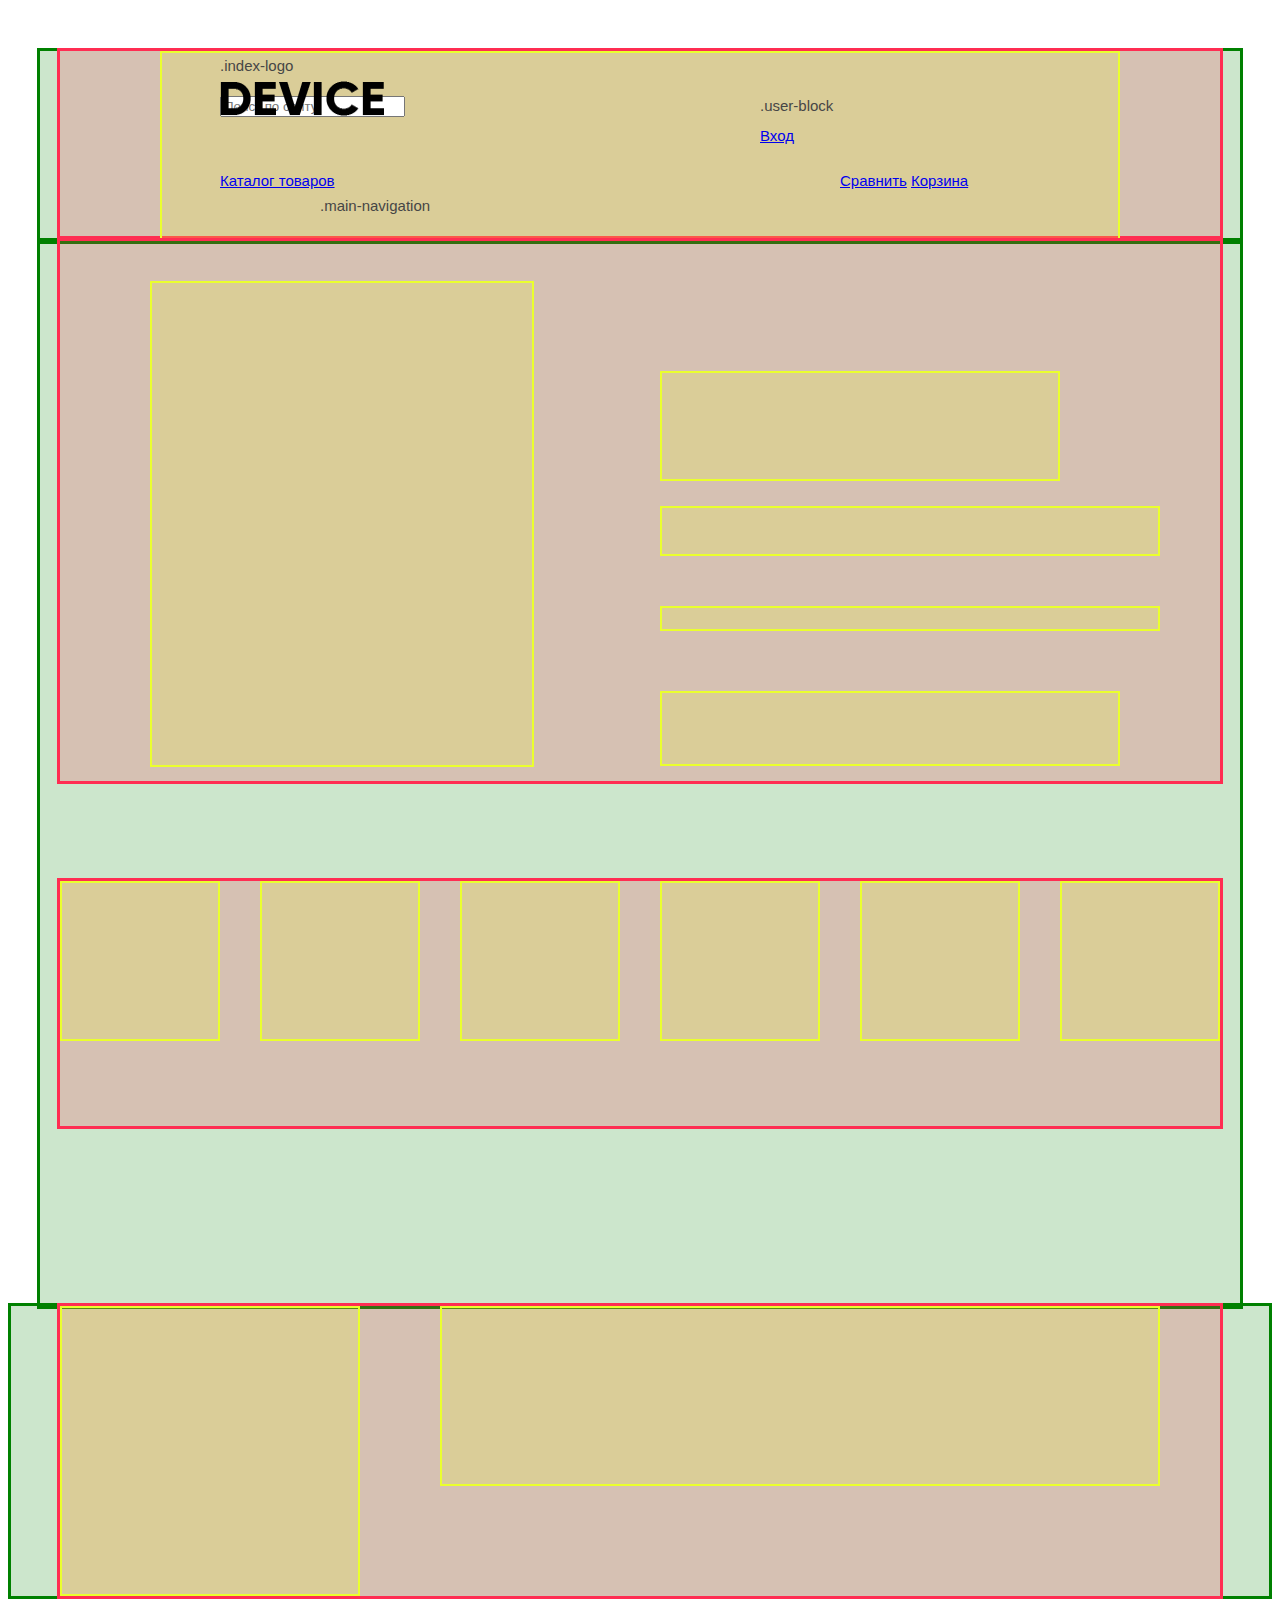
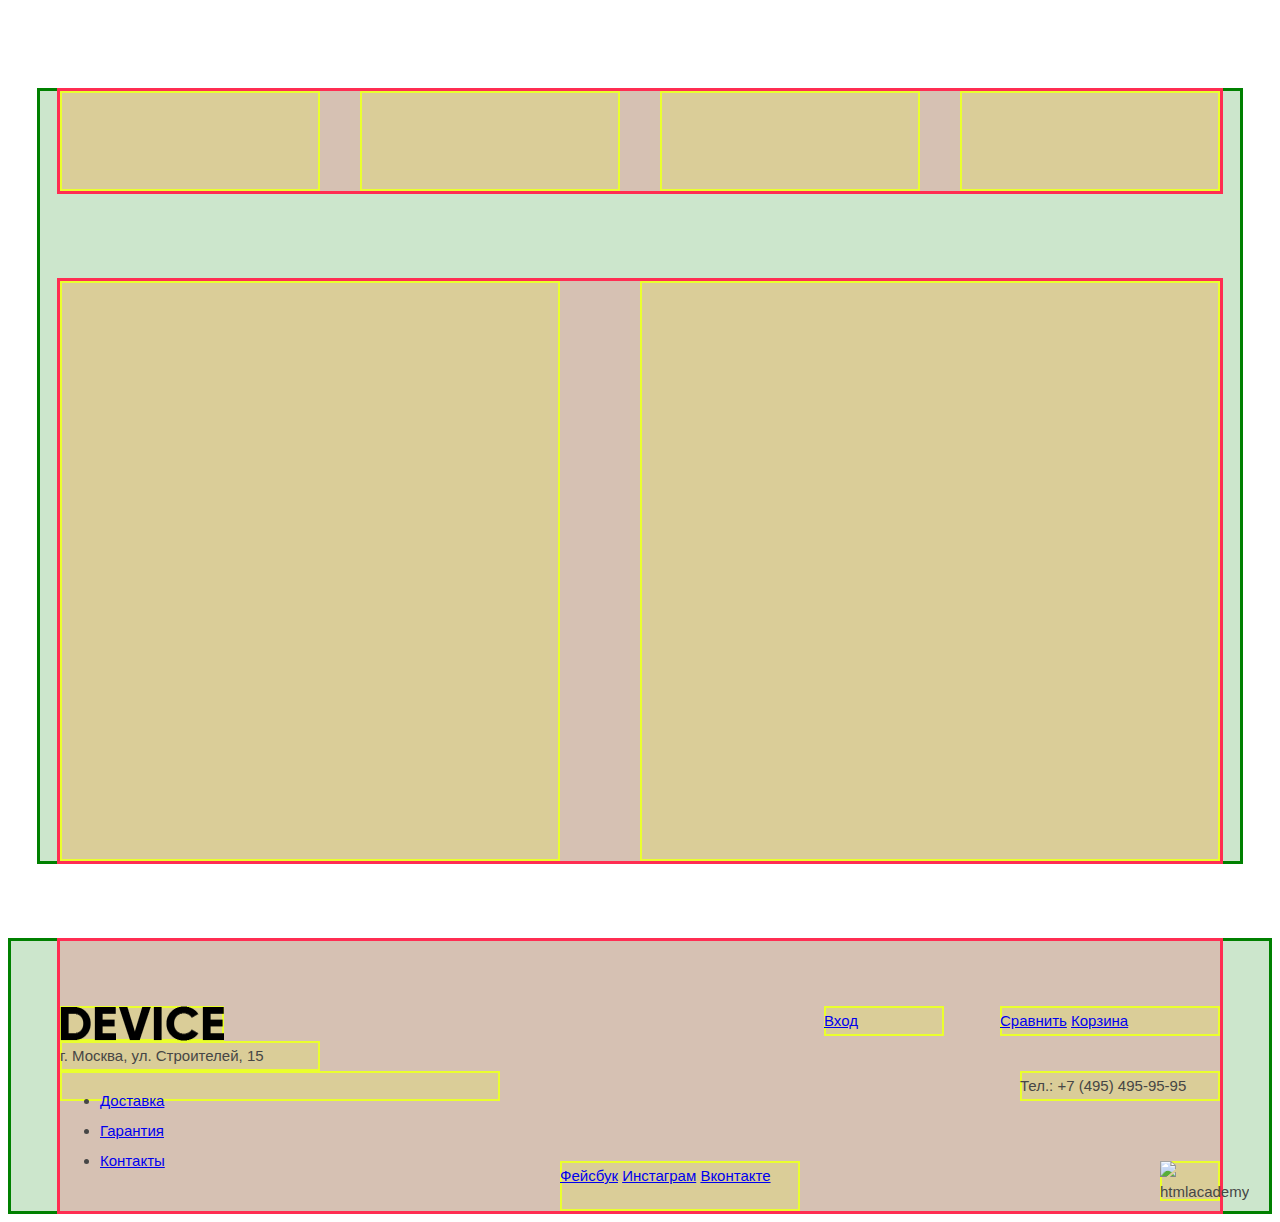
==== commit eb0f2ddf: "add grid for catalog" ====
--- a/index.html
+++ b/index.html
@@ -6,8 +6,8 @@
     <link href="css/style.css" rel="stylesheet">
   </head>
   <body>
-    <div class="outside-container">
-      <header class="main-header">
+    <div class="outside-container clearfix">
+      <header class="header clearfix">
         <div class="inside-container clearfix">
           <div class="index-logo">
             <img src="img/logo.png" width="164" height="35" alt="Device">
@@ -27,7 +27,7 @@
             <a href="#">Каталог товаров</a>
           </div>
           <nav class="main-navigation">
-            <!-- <ul>
+           <!--  <ul>
               <li>
                 <a href="#">Доставка</a>
               </li>
@@ -39,6 +39,38 @@
               </li>
             </ul> -->
           </nav>
+        </div>
+        <div class="catalog-menu clearfix">
+          <div class="catalog-menu-video">
+            <ul>
+              <li>
+                <a href="#">Виртуальная реальность</a>
+              </li>
+              <li>
+                <a href="#">Моноподы для селфи</a>
+              </li>
+              <li>
+                <a href="#">Экшн-камеры</a>
+              </li>
+            </ul>
+          </div>
+          <div class="catalog-menu-devise">
+            <ul>
+              <li>
+                <a href="#">Фитнес-браслеты</a>
+              </li>
+              <li>
+                <a href="#">Умные часы</a>
+              </li>
+            </ul>
+          </div>
+          <div class="catalog-menu-techniks">
+            <ul>
+              <li>
+                <a href="#">Квадрокоптеры</a>
+              </li>
+            </ul>
+          </div>
         </div>
       </header>
     </div>
@@ -105,6 +137,16 @@
           <!-- <a href="#">Квадрокоптеры</a> -->
         </div>
       </section>
+      <div class="write-us clearfix">
+        <div class="write-us-name">
+        </div>
+        <div class="write-us-email">
+        </div>
+        <div class="write-us-body">
+        </div>
+        <div class="write-us-submit">
+        </div>
+      </div>
     </div>
     <div class="full-container">
       <section class="second-nav clearfix">
@@ -142,6 +184,9 @@
           <!-- <img src="img/logo-4.jpg" width="260" height="100" alt="vive"> -->
         </div>
       </section>
+      <div class="big-map">
+        <img src="img/map-big.jpg" width="960" height="560" alt="big map">
+      </div>
       <section class="company clearfix">
         <div class="company-about">
           <!-- <h2>О нас</h2>
--- a/css/style.css
+++ b/css/style.css
@@ -36,10 +36,11 @@
 
 .inside-container {
   padding: 0 60px;
-}
-
-.main-header{
-  height: 140px;
+  margin: 0 100px;
+}
+
+.header{
+  height: 185px;
   /*height: 300px;*/
   margin: 0 20px;
   margin-top: 40px;
@@ -80,6 +81,34 @@
   width: 300px;
   height: 25px;
 }
+
+.catalog-header {
+  margin-bottom: 40px;
+}
+
+.catalog-menu {
+  display: none;
+  position: absolute;
+  width: 100%; 
+}
+
+.catalog-menu-video {
+  float: left;
+  width: 200px;
+  margin-right: 40px;
+}
+
+.catalog-menu-devise {
+  float: left;
+  width: 160px;
+  margin-right: 40px;
+}
+
+.catalog-menu-techniks {
+  float: left;
+  width: 160px;
+}
+
 .main-navigation {
   float: right;
   width: 500px;
@@ -299,6 +328,144 @@
   height: 40px;
 }
 
+.write-us {
+  display: none;
+  position: absolute;
+  width: 760px;
+  height: 455px;
+  margin-right: 120px;
+  margin-left: 120px;
+  padding-top: 100px;
+  padding-right: 100px;
+  padding-left: 100px;
+}
+
+.write-us-name {
+  float: left;
+  width: 360px;
+  height: 90px;
+  margin-right: 40px;
+  margin-bottom: 35px;
+}
+
+.write-us-email {
+  float: left;
+  width: 360px;
+  height: 90px;
+  margin-bottom: 35px;
+}
+
+.write-us-body {
+  float: left;
+  width: 760px;
+  height: 185px;
+  margin-bottom: 35px;
+}
+
+.write-us-submit {
+  float: left;
+  width: 200px;
+  height: 20px;
+}
+
+.big-map {
+  display: none;
+  position: absolute;
+  margin-left: 120px;
+  margin-right: 120px;
+  width: 960px;
+  height: 560px;
+}
+
+.breadcrumb {
+  height: 90px;
+  margin: 0 20px;
+  margin-bottom: 50px;
+}
+
+.catalog-title {
+  display: flex;
+  justify-content: center;
+}
+
+.filter-title{
+  width: 270px;
+  height: 70px;
+}
+
+.gallery-title {
+  width: 830px;
+  height: 70px;
+  padding-left: 75px;
+}
+
+.filter-title-background {
+  flex-grow: 1;
+  height: 70px;
+}
+
+.gallery-title-background {
+  flex-grow: 1;
+  height: 70px;
+}
+
+.catalog-content {
+  display: flex;
+  justify-content: center;
+}
+
+.filter-content{
+  width: 270px;
+}
+
+.gallery-content {
+  width: 830px;
+  padding-left: 75px;
+  display: flex;
+  flex-wrap: wrap;
+  align-items: stretch;
+}
+
+.filter-content-background {
+  flex-grow: 1;
+}
+
+.gallery-content-background {
+  flex-grow: 1;
+}
+
+.filter-value {
+  margin-top: 70px;
+  height: 140px;
+}
+
+.filter-colour {
+  height: 285px;
+}
+
+.filter-bluetooth {
+  height: 130px;
+}
+
+.gallery-item {
+  width: 360px;
+  flex-grow: 1;
+}
+
+.gallery-pagination {
+  width: 100%;
+  height: 70px;
+}
+
+
+
+
+
+
+
+
+
+
 
 
 
